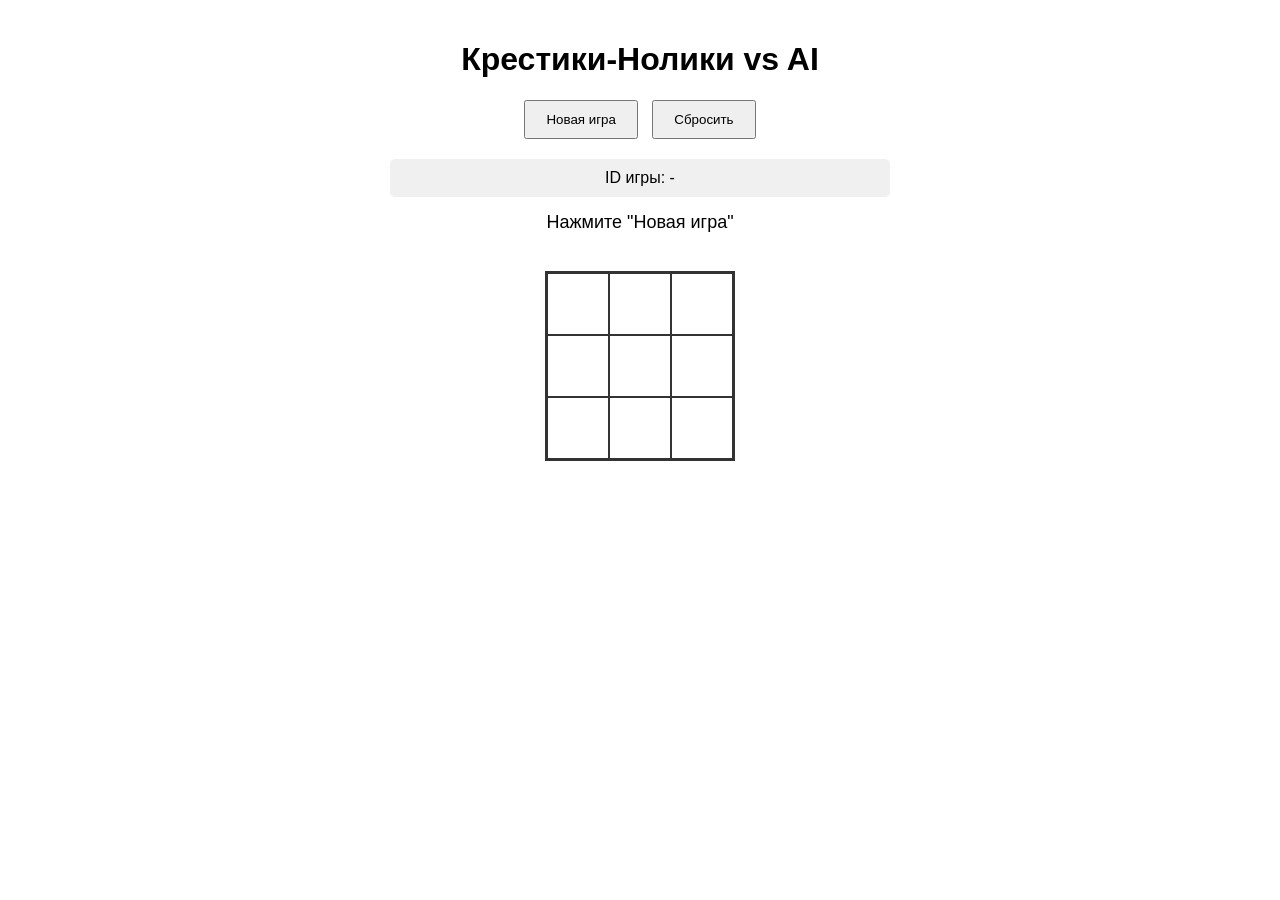
==== src/main/resources/static/index.html @ 83529b59 "front" ====
<!DOCTYPE html>
<html>
<head>
    <title>Крестики-Нолики</title>
    <link rel="stylesheet" href="style.css">
</head>
<body>
<div class="container">
    <h1>Крестики-Нолики vs AI</h1>

    <div class="controls">
        <button onclick="createGame()">Новая игра</button>
        <button onclick="resetGame()">Сбросить</button>
    </div>

    <div class="game-id">
        ID игры: <span id="game-id">-</span>
    </div>

    <div id="error" class="error"></div>
    <div id="status" class="status">Нажмите "Новая игра"</div>

    <div class="board">
        <div class="row">
            <div class="cell" data-row="0" data-col="0" onclick="cellClick(0,0)"></div>
            <div class="cell" data-row="0" data-col="1" onclick="cellClick(0,1)"></div>
            <div class="cell" data-row="0" data-col="2" onclick="cellClick(0,2)"></div>
        </div>
        <div class="row">
            <div class="cell" data-row="1" data-col="0" onclick="cellClick(1,0)"></div>
            <div class="cell" data-row="1" data-col="1" onclick="cellClick(1,1)"></div>
            <div class="cell" data-row="1" data-col="2" onclick="cellClick(1,2)"></div>
        </div>
        <div class="row">
            <div class="cell" data-row="2" data-col="0" onclick="cellClick(2,0)"></div>
            <div class="cell" data-row="2" data-col="1" onclick="cellClick(2,1)"></div>
            <div class="cell" data-row="2" data-col="2" onclick="cellClick(2,2)"></div>
        </div>
    </div>
</div>

<script>
    let currentGameId = null;
    let board = [
        [0, 0, 0],
        [0, 0, 0],
        [0, 0, 0]
    ];

    // Создать новую игру
    async function createGame() {
        try {
            const response = await fetch('/game');
            const game = await response.json();

            currentGameId = game.id;
            document.getElementById('game-id').textContent = game.id;

            updateBoard(game.field.field);
            setStatus('Ваш ход (X)');
            clearError();

        } catch (error) {
            showError('Ошибка: ' + error.message);
        }
    }

    // Клик по клетке
    async function cellClick(row, col) {
        if (!currentGameId) {
            showError('Сначала создайте игру');
            return;
        }

        if (board[row][col] !== 0) {
            showError('Клетка занята');
            return;
        }

        // Копируем доску и ставим X
        const newBoard = JSON.parse(JSON.stringify(board));
        newBoard[row][col] = 1;

        try {
            setStatus('Ход компьютера...');

            const response = await fetch(`/game/${currentGameId}`, {
                method: 'POST',
                headers: {'Content-Type': 'application/json'},
                body: JSON.stringify({field: newBoard})
            });

            if (!response.ok) {
                const error = await response.json();
                throw new Error(error.message);
            }

            const game = await response.json();
            updateBoard(game.field.field);
            checkGameState();

        } catch (error) {
            showError(error.message);
            setStatus('Ошибка');
        }
    }

    // Обновить доску на экране
    function updateBoard(newBoard) {
        board = newBoard;

        for (let row = 0; row < 3; row++) {
            for (let col = 0; col < 3; col++) {
                const cell = document.querySelector(`[data-row="${row}"][data-col="${col}"]`);
                cell.textContent = board[row][col] === 1 ? 'X' :
                                  board[row][col] === 2 ? 'O' : '';
            }
        }
    }

    // Проверить состояние игры
    function checkGameState() {
        const winner = checkWinner();

        if (winner === 1) {
            setStatus('Вы выиграли!');
        } else if (winner === 2) {
            setStatus('Компьютер выиграл!');
        } else if (isBoardFull()) {
            setStatus('Ничья!');
        } else {
            setStatus('Ваш ход (X)');
        }
    }

    // Проверка победителя
    function checkWinner() {
        // Горизонтали
        for (let i = 0; i < 3; i++) {
            if (board[i][0] && board[i][0] === board[i][1] && board[i][0] === board[i][2]) {
                return board[i][0];
            }
        }

        // Вертикали
        for (let i = 0; i < 3; i++) {
            if (board[0][i] && board[0][i] === board[1][i] && board[0][i] === board[2][i]) {
                return board[0][i];
            }
        }

        // Диагонали
        if (board[0][0] && board[0][0] === board[1][1] && board[0][0] === board[2][2]) {
            return board[0][0];
        }
        if (board[0][2] && board[0][2] === board[1][1] && board[0][2] === board[2][0]) {
            return board[0][2];
        }

        return 0;
    }

    // Проверка заполненности доски
    function isBoardFull() {
        return board.flat().every(cell => cell !== 0);
    }

    // Сброс игры
    function resetGame() {
        currentGameId = null;
        board = [
            [0, 0, 0],
            [0, 0, 0],
            [0, 0, 0]
        ];

        document.getElementById('game-id').textContent = '-';
        updateBoard(board);
        setStatus('Нажмите "Новая игра"');
        clearError();
    }

    // Вспомогательные функции
    function setStatus(text) {
        document.getElementById('status').textContent = text;
    }

    function showError(text) {
        document.getElementById('error').textContent = text;
        document.getElementById('error').style.display = 'block';
    }

    function clearError() {
        document.getElementById('error').textContent = '';
        document.getElementById('error').style.display = 'none';
    }

    // Инициализация
    document.addEventListener('DOMContentLoaded', () => {
        updateBoard(board);
    });
</script>
</body>
</html>
---- src/main/resources/static/style.css ----
body {
    font-family: Arial, sans-serif;
    max-width: 500px;
    margin: 0 auto;
    padding: 20px;
}

.container {
    text-align: center;
}

.controls {
    margin: 20px 0;
}

.controls button {
    padding: 10px 20px;
    margin: 0 5px;
    cursor: pointer;
}

.game-id {
    margin: 10px 0;
    padding: 10px;
    background: #f0f0f0;
    border-radius: 5px;
}

.error {
    color: red;
    margin: 10px 0;
    display: none;
}

.status {
    font-size: 18px;
    margin: 15px 0;
    min-height: 24px;
}

.board {
    display: inline-block;
    border: 2px solid #333;
    margin: 20px 0;
}

.row {
    display: flex;
}

.cell {
    width: 60px;
    height: 60px;
    border: 1px solid #333;
    display: flex;
    align-items: center;
    justify-content: center;
    font-size: 24px;
    cursor: pointer;
    background: white;
}

.cell:hover {
    background: #f9f9f9;
}
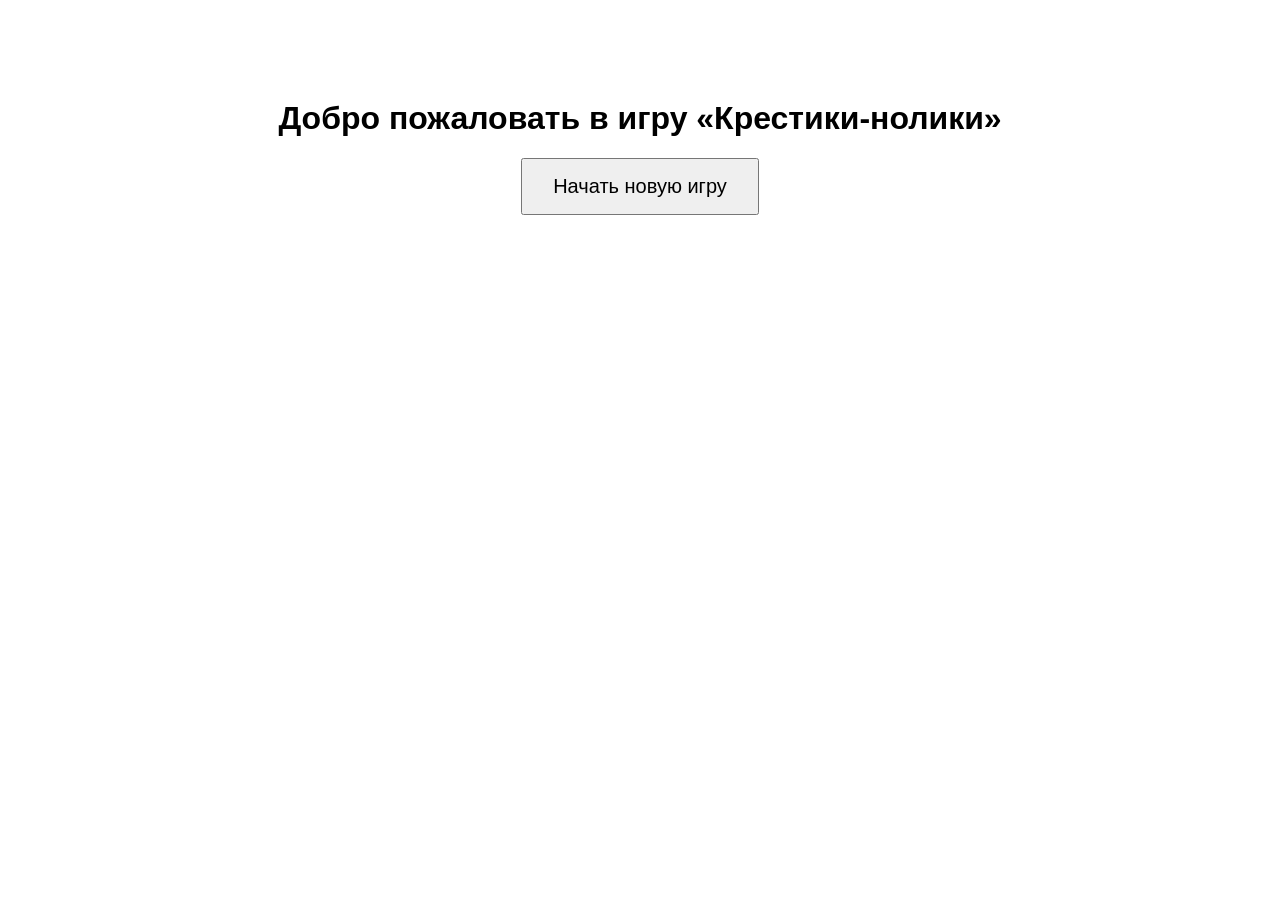
==== commit ae5aea7a: "minor fix" ====
--- a/src/main/resources/static/index.html
+++ b/src/main/resources/static/index.html
@@ -1,203 +1,39 @@
 <!DOCTYPE html>
-<html>
+<html lang="ru">
 <head>
-    <title>Крестики-Нолики</title>
-    <link rel="stylesheet" href="style.css">
+    <meta charset="UTF-8">
+    <title>Крестики-нолики — новая игра</title>
+    <style>
+        body {
+            font-family: Arial, sans-serif;
+            text-align: center;
+            margin-top: 100px;
+        }
+        button {
+            padding: 15px 30px;
+            font-size: 20px;
+            cursor: pointer;
+        }
+    </style>
 </head>
 <body>
-<div class="container">
-    <h1>Крестики-Нолики vs AI</h1>
-
-    <div class="controls">
-        <button onclick="createGame()">Новая игра</button>
-        <button onclick="resetGame()">Сбросить</button>
-    </div>
-
-    <div class="game-id">
-        ID игры: <span id="game-id">-</span>
-    </div>
-
-    <div id="error" class="error"></div>
-    <div id="status" class="status">Нажмите "Новая игра"</div>
-
-    <div class="board">
-        <div class="row">
-            <div class="cell" data-row="0" data-col="0" onclick="cellClick(0,0)"></div>
-            <div class="cell" data-row="0" data-col="1" onclick="cellClick(0,1)"></div>
-            <div class="cell" data-row="0" data-col="2" onclick="cellClick(0,2)"></div>
-        </div>
-        <div class="row">
-            <div class="cell" data-row="1" data-col="0" onclick="cellClick(1,0)"></div>
-            <div class="cell" data-row="1" data-col="1" onclick="cellClick(1,1)"></div>
-            <div class="cell" data-row="1" data-col="2" onclick="cellClick(1,2)"></div>
-        </div>
-        <div class="row">
-            <div class="cell" data-row="2" data-col="0" onclick="cellClick(2,0)"></div>
-            <div class="cell" data-row="2" data-col="1" onclick="cellClick(2,1)"></div>
-            <div class="cell" data-row="2" data-col="2" onclick="cellClick(2,2)"></div>
-        </div>
-    </div>
-</div>
+<h1>Добро пожаловать в игру «Крестики-нолики»</h1>
+<button id="newGameBtn">Начать новую игру</button>
 
 <script>
-    let currentGameId = null;
-    let board = [
-        [0, 0, 0],
-        [0, 0, 0],
-        [0, 0, 0]
-    ];
+    // API находится на том же хосте, поэтому base URL пустой
+    const API_BASE_URL = '';
 
-    // Создать новую игру
-    async function createGame() {
+    document.getElementById('newGameBtn').addEventListener('click', async () => {
         try {
-            const response = await fetch('/game');
+            const response = await fetch(`${API_BASE_URL}/game`);
+            if (!response.ok) throw new Error('Ошибка создания игры');
             const game = await response.json();
-
-            currentGameId = game.id;
-            document.getElementById('game-id').textContent = game.id;
-
-            updateBoard(game.field.field);
-            setStatus('Ваш ход (X)');
-            clearError();
-
+            // Перенаправляем на страницу игры с ID в параметре
+            window.location.href = `game.html?id=${game.id}`;
         } catch (error) {
-            showError('Ошибка: ' + error.message);
+            alert('Не удалось создать игру: ' + error.message);
         }
-    }
-
-    // Клик по клетке
-    async function cellClick(row, col) {
-        if (!currentGameId) {
-            showError('Сначала создайте игру');
-            return;
-        }
-
-        if (board[row][col] !== 0) {
-            showError('Клетка занята');
-            return;
-        }
-
-        // Копируем доску и ставим X
-        const newBoard = JSON.parse(JSON.stringify(board));
-        newBoard[row][col] = 1;
-
-        try {
-            setStatus('Ход компьютера...');
-
-            const response = await fetch(`/game/${currentGameId}`, {
-                method: 'POST',
-                headers: {'Content-Type': 'application/json'},
-                body: JSON.stringify({field: newBoard})
-            });
-
-            if (!response.ok) {
-                const error = await response.json();
-                throw new Error(error.message);
-            }
-
-            const game = await response.json();
-            updateBoard(game.field.field);
-            checkGameState();
-
-        } catch (error) {
-            showError(error.message);
-            setStatus('Ошибка');
-        }
-    }
-
-    // Обновить доску на экране
-    function updateBoard(newBoard) {
-        board = newBoard;
-
-        for (let row = 0; row < 3; row++) {
-            for (let col = 0; col < 3; col++) {
-                const cell = document.querySelector(`[data-row="${row}"][data-col="${col}"]`);
-                cell.textContent = board[row][col] === 1 ? 'X' :
-                                  board[row][col] === 2 ? 'O' : '';
-            }
-        }
-    }
-
-    // Проверить состояние игры
-    function checkGameState() {
-        const winner = checkWinner();
-
-        if (winner === 1) {
-            setStatus('Вы выиграли!');
-        } else if (winner === 2) {
-            setStatus('Компьютер выиграл!');
-        } else if (isBoardFull()) {
-            setStatus('Ничья!');
-        } else {
-            setStatus('Ваш ход (X)');
-        }
-    }
-
-    // Проверка победителя
-    function checkWinner() {
-        // Горизонтали
-        for (let i = 0; i < 3; i++) {
-            if (board[i][0] && board[i][0] === board[i][1] && board[i][0] === board[i][2]) {
-                return board[i][0];
-            }
-        }
-
-        // Вертикали
-        for (let i = 0; i < 3; i++) {
-            if (board[0][i] && board[0][i] === board[1][i] && board[0][i] === board[2][i]) {
-                return board[0][i];
-            }
-        }
-
-        // Диагонали
-        if (board[0][0] && board[0][0] === board[1][1] && board[0][0] === board[2][2]) {
-            return board[0][0];
-        }
-        if (board[0][2] && board[0][2] === board[1][1] && board[0][2] === board[2][0]) {
-            return board[0][2];
-        }
-
-        return 0;
-    }
-
-    // Проверка заполненности доски
-    function isBoardFull() {
-        return board.flat().every(cell => cell !== 0);
-    }
-
-    // Сброс игры
-    function resetGame() {
-        currentGameId = null;
-        board = [
-            [0, 0, 0],
-            [0, 0, 0],
-            [0, 0, 0]
-        ];
-
-        document.getElementById('game-id').textContent = '-';
-        updateBoard(board);
-        setStatus('Нажмите "Новая игра"');
-        clearError();
-    }
-
-    // Вспомогательные функции
-    function setStatus(text) {
-        document.getElementById('status').textContent = text;
-    }
-
-    function showError(text) {
-        document.getElementById('error').textContent = text;
-        document.getElementById('error').style.display = 'block';
-    }
-
-    function clearError() {
-        document.getElementById('error').textContent = '';
-        document.getElementById('error').style.display = 'none';
-    }
-
-    // Инициализация
-    document.addEventListener('DOMContentLoaded', () => {
-        updateBoard(board);
     });
 </script>
 </body>
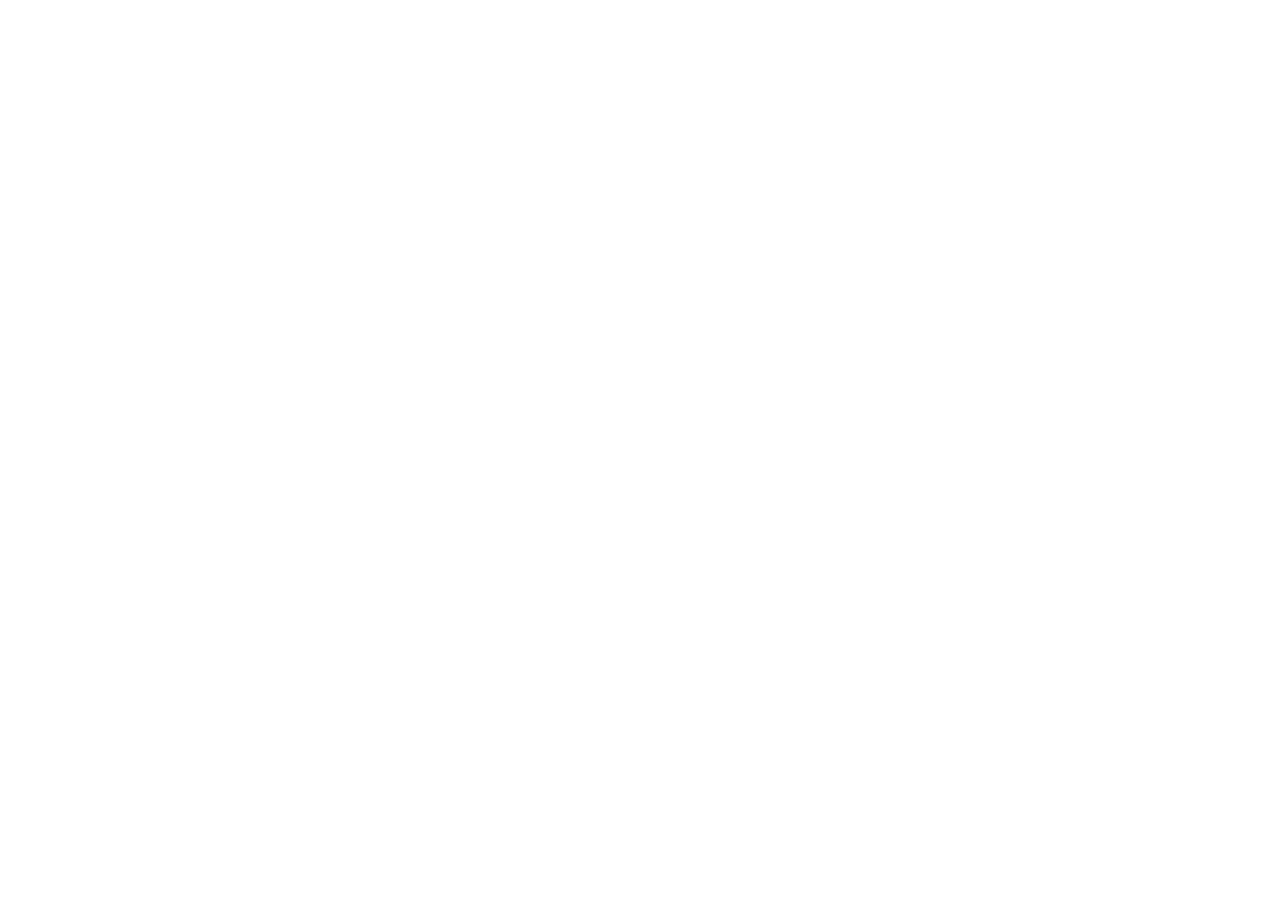
==== commit eedd8239: "Frontend" ====
--- a/src/main/resources/static/index.html
+++ b/src/main/resources/static/index.html
@@ -2,39 +2,18 @@
 <html lang="ru">
 <head>
     <meta charset="UTF-8">
-    <title>Крестики-нолики — новая игра</title>
-    <style>
-        body {
-            font-family: Arial, sans-serif;
-            text-align: center;
-            margin-top: 100px;
-        }
-        button {
-            padding: 15px 30px;
-            font-size: 20px;
-            cursor: pointer;
-        }
-    </style>
+    <title>Крестики-нолики</title>
+    <script src="/auth.js"></script>
 </head>
 <body>
-<h1>Добро пожаловать в игру «Крестики-нолики»</h1>
-<button id="newGameBtn">Начать новую игру</button>
-
 <script>
-    // API находится на том же хосте, поэтому base URL пустой
-    const API_BASE_URL = '';
-
-    document.getElementById('newGameBtn').addEventListener('click', async () => {
-        try {
-            const response = await fetch(`${API_BASE_URL}/game`);
-            if (!response.ok) throw new Error('Ошибка создания игры');
-            const game = await response.json();
-            // Перенаправляем на страницу игры с ID в параметре
-            window.location.href = `game.html?id=${game.id}`;
-        } catch (error) {
-            alert('Не удалось создать игру: ' + error.message);
+    (function() {
+        if (isAuthenticated()) {
+            window.location.href = '/main.html';
+        } else {
+            window.location.href = '/login.html';
         }
-    });
+    })();
 </script>
 </body>
 </html>
